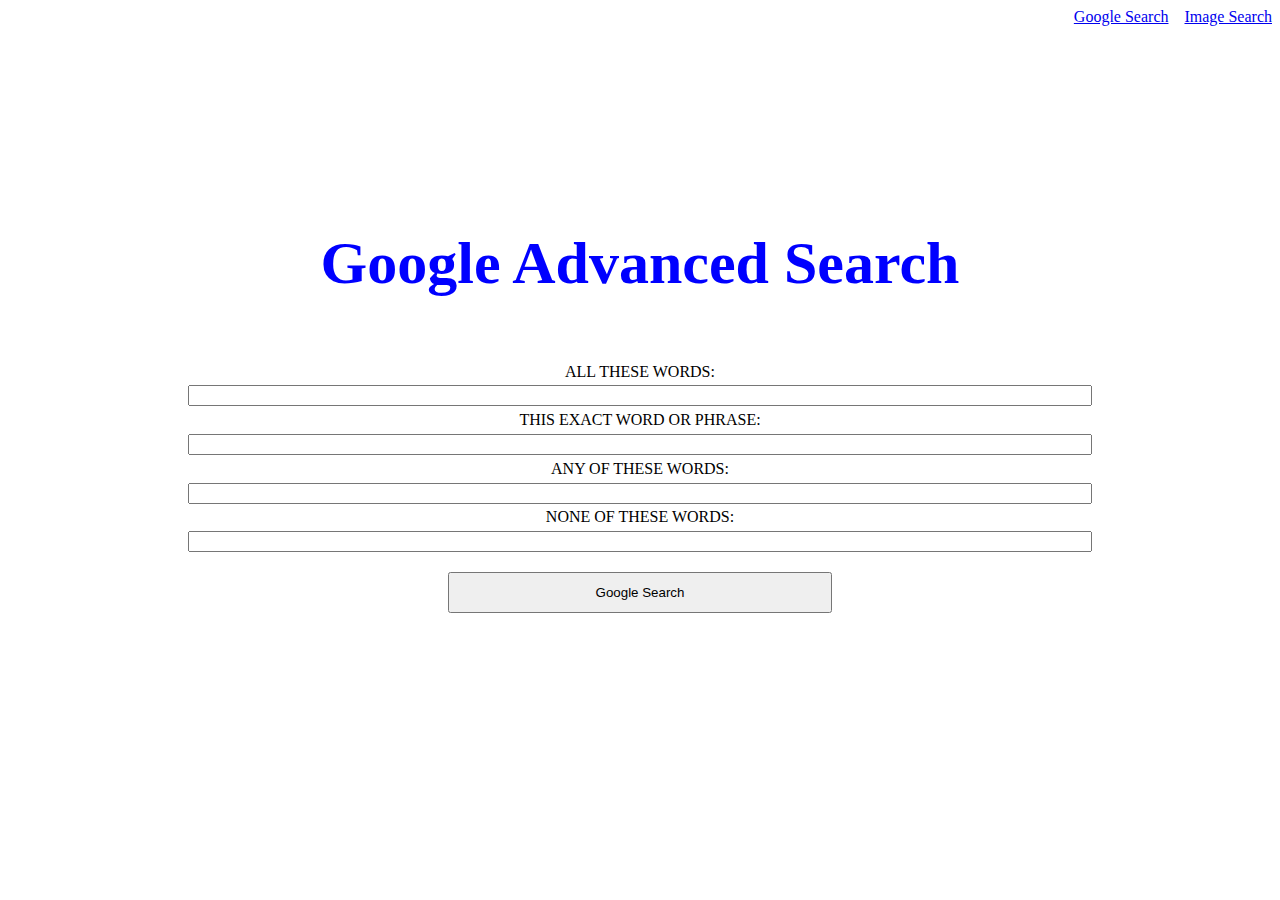
==== advanced.html @ 2754ec01 "Finalizado ! :D" ====
<!DOCTYPE html>
<html lang="en">
<head>
    <meta charset="UTF-8">
    <meta http-equiv="X-UA-Compatible" content="IE=edge">
    <meta name="viewport" content="width=device-width, initial-scale=1.0">
    <link rel="stylesheet" href="styles.css">
    <title>Advanced Search</title>
</head>
<body>
    <div class="menu">
        <a href="index.html">Google Search</a>
        <a href="image.html">Image Search</a>
    </div>
    <form id="advanced" action="https://google.com/search" method="get">
        <div id="logo">Google Advanced Search</div>
        <label for="as_q">all these words:</label>
        <input type="text" name="as_q" id="as_q">
        <label for="as_epq">this exact word or phrase:</label>
        <input type="text" name="as_epq" id="as_epq">
        <label for="as_oq">any of these words:</label>
        <input type="text" name="as_oq" id="as_oq">
        <label for="as_eq">none of these words:</label>
        <input type="text" name="as_eq" id="as_eq">
        <input type="submit" value="Google Search">
    </form>
</body>
</html>
---- styles.css ----
.menu {
  display: flex;
  justify-content: flex-end;
}

a {
  margin: 0.5em;
}

body {
  height: 100vh;
  margin: 0;
}

form {
  display: flex;
  flex-direction: column;
  align-content: center;
  text-align: center;
  align-items: center;
  justify-content: center;
  height: 80%;
}

.img {
  background-image: url(gyle.gif);
  background-repeat: no-repeat;
  background-size: contain;
  height: 200px;
  width: 200px;
  display: flex;
  align-content: flex-end;
  justify-content: flex-end;
}

.btns {
  display: flex;
  justify-content: center;
}

input[type=submit] {
  margin: 0.5em;
  padding: 0.8em;
}

input[name=q] {
  align-self: center;
  padding: 0.5em;
  margin: 1em;
  width: 50%;
}

p {
  margin: 0;
  align-self: flex-end;
  color: blue;
  font-size: large;
}

label {
  margin: 0.3em;
  text-transform: uppercase;
}

#advanced > input {
  width: 70%;
}

#advanced > input[type=submit] {
  width: 30%;
  margin-top: 1.5em;
}

#logo {
  font-size: 60px;
  font-weight: 600;
  padding: 1em;
  color: blue;
}

/*# sourceMappingURL=styles.css.map */
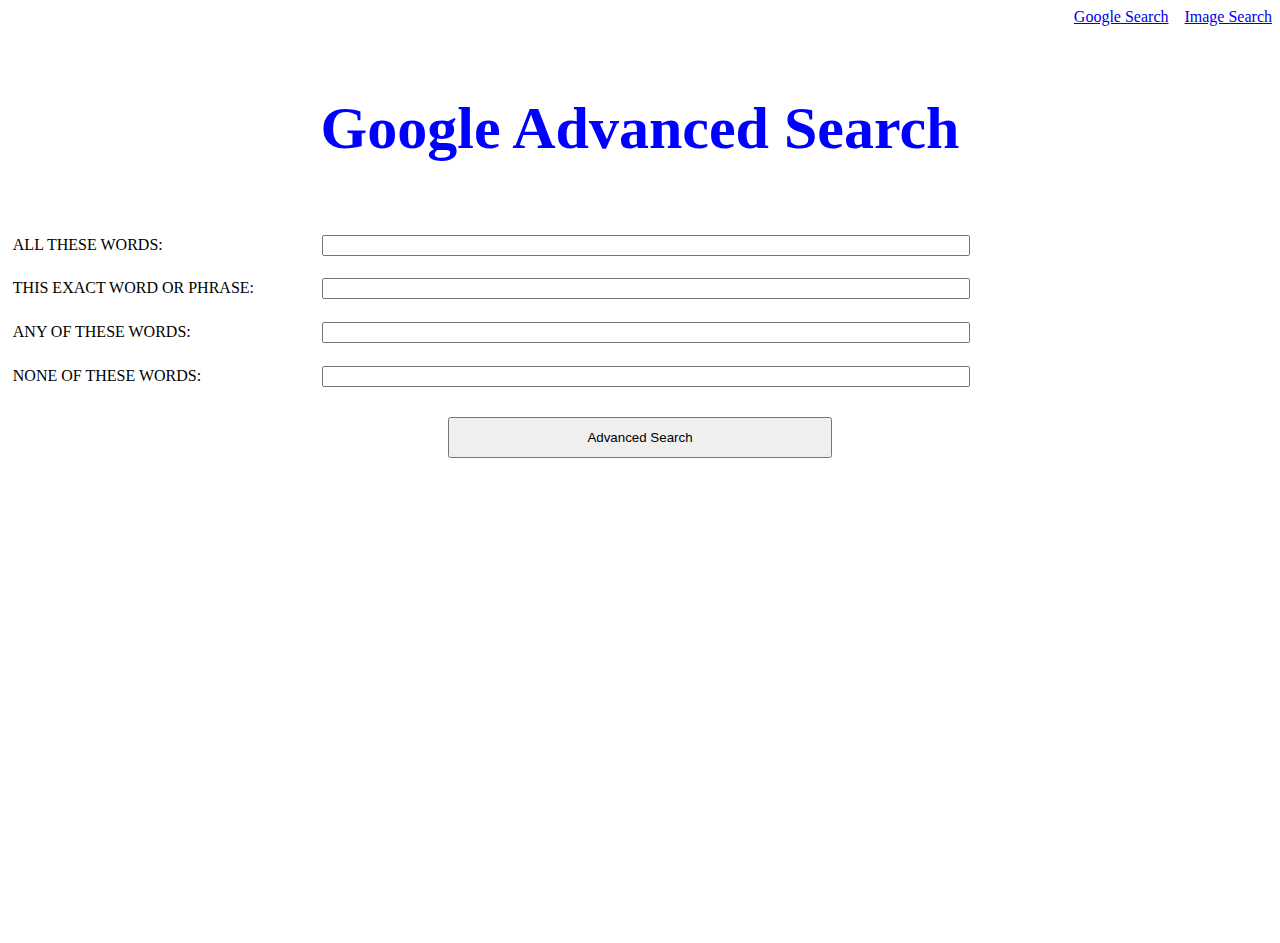
==== commit 15ffe850: "ajustado o layout do google advanced" ====
--- a/advanced.html
+++ b/advanced.html
@@ -12,17 +12,26 @@
         <a href="index.html">Google Search</a>
         <a href="image.html">Image Search</a>
     </div>
-    <form id="advanced" action="https://google.com/search" method="get">
-        <div id="logo">Google Advanced Search</div>
-        <label for="as_q">all these words:</label>
-        <input type="text" name="as_q" id="as_q">
-        <label for="as_epq">this exact word or phrase:</label>
-        <input type="text" name="as_epq" id="as_epq">
-        <label for="as_oq">any of these words:</label>
-        <input type="text" name="as_oq" id="as_oq">
-        <label for="as_eq">none of these words:</label>
-        <input type="text" name="as_eq" id="as_eq">
-        <input type="submit" value="Google Search">
+    <div style="text-align: center;" id="logo">Google Advanced Search</div>
+    <form style="align-items: flex-start;justify-content: flex-start;" id="advanced" action="https://google.com/search" method="get">
+        <div>
+            <label for="as_q">all these words:</label>
+            <input type="text" name="as_q" id="as_q">
+        </div>
+        <div>
+            <label for="as_epq">this exact word or phrase:</label>
+            <input type="text" name="as_epq" id="as_epq">
+        </div>
+        <div>
+            <label for="as_oq">any of these words:</label>
+            <input type="text" name="as_oq" id="as_oq">
+        </div>
+        <div>
+            <label for="as_eq">none of these words:</label>
+            <input type="text" name="as_eq" id="as_eq">
+        </div>
+        
+        <input style="align-self: center;" type="submit" value="Advanced Search">
     </form>
 </body>
 </html>--- a/styles.css
+++ b/styles.css
@@ -62,8 +62,8 @@
   text-transform: uppercase;
 }
 
-#advanced > input {
-  width: 70%;
+#advanced input {
+  width: 50%;
 }
 
 #advanced > input[type=submit] {
@@ -78,4 +78,16 @@
   color: blue;
 }
 
+form > div {
+  margin: 0.5em;
+  width: 100%;
+  text-align: start;
+}
+
+label {
+  width: 300px;
+  text-align: start;
+  display: inline-block;
+}
+
 /*# sourceMappingURL=styles.css.map */
